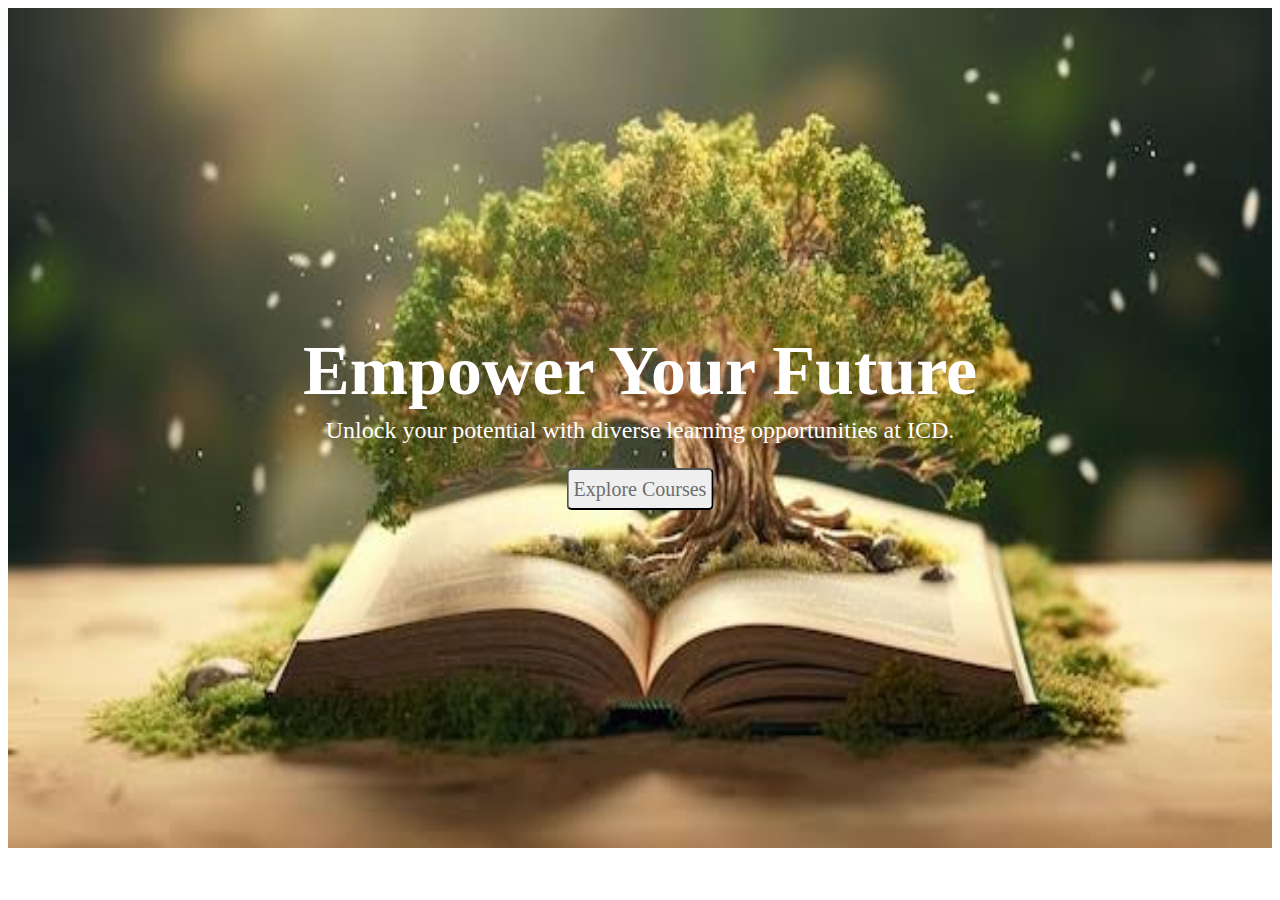
==== project-course/src/pages/about-us.html @ 7331ef02 "icd bg" ====
<!DOCTYPE html>
<html lang="en">
<head>
    <meta charset="UTF-8">
    <meta name="viewport" content="width=device-width, initial-scale=1.0">
    <title>ICD School Hub</title>
    <link rel="stylesheet" href="/project-course/src/styles/styles.css">
</head>
<body>
    <div class="container">
        <img src="../assets/img/bg-imge.jpg" width="100%" height="840px">
        <div class="text">Empower Your Future</div>
        <div class="text2">Unlock your potential with diverse learning opportunities at ICD.</div>
        <button id="button">Explore Courses</button> 
    </div>
</body>
</html>
---- project-course/src/styles/styles.css ----
.container {
    position: relative;
    text-align: center;
    color: white;
    font-weight: 100%;
}
.text {
    position: absolute;
    top: 43%;
    left: 50%;
    transform: translate(-50%, -50%);
    width: 1176px; 
    height: 84px;
    font-size: 70px; 
    line-height: 84px; 
    font-weight: 700; 
    padding: 5px;
}
.text2 {
    position: absolute;
    top: 50%;
    left: 50%;
    transform: translate(-50%, -50%);
    font-size: 24px; 
    line-height: 36px; 
    font-weight: 400; 
}
button{
    position: absolute;
    top: 57%;
    left: 50%;
    transform: translate(-50%, -50%); 
    font-family: Open Sans; 
    font-size: 20px; 
    line-height: 28px; 
    font-weight: 400; 
    color: rgba(109,109,109,1);
    padding: 5px;
    border-radius: 5px;
}
.button:hover {
    color: rgba(109,109,109,1); 
    background: rgba(220,220,220,1);
  }
  .button:hover:active {
    color: rgba(109,109,109,1); 
    background: rgba(192,192,192,1); 
  }
  .button:disabled {
    opacity: 0.4; 
  }
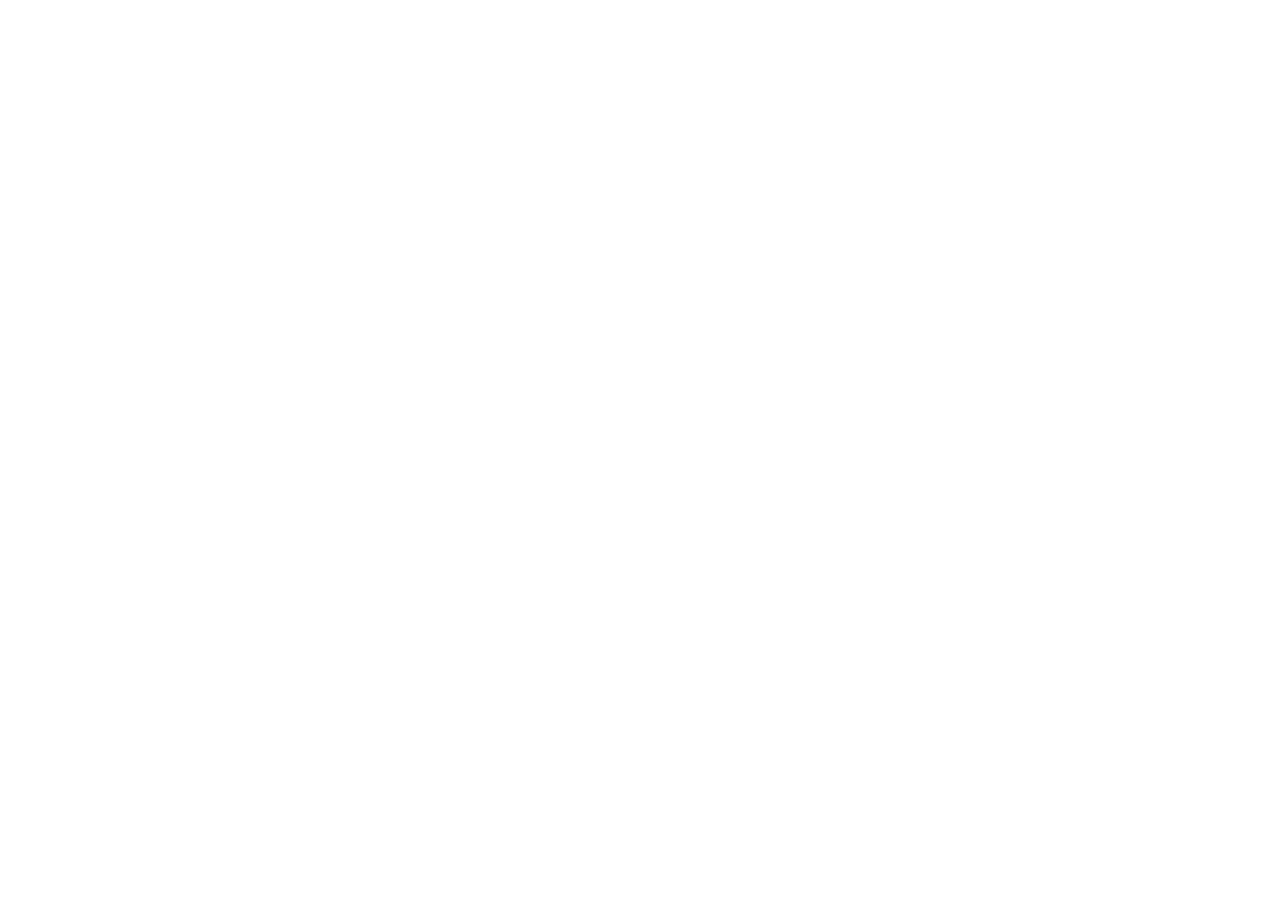
==== commit 2998f2ff: "3 page" ====
--- a/project-course/src/pages/about-us.html
+++ b/project-course/src/pages/about-us.html
@@ -7,11 +7,6 @@
     <link rel="stylesheet" href="/project-course/src/styles/styles.css">
 </head>
 <body>
-    <div class="container">
-        <img src="../assets/img/bg-imge.jpg" width="100%" height="840px">
-        <div class="text">Empower Your Future</div>
-        <div class="text2">Unlock your potential with diverse learning opportunities at ICD.</div>
-        <button id="button">Explore Courses</button> 
-    </div>
+
 </body>
 </html>--- a/project-course/src/styles/styles.css
+++ b/project-course/src/styles/styles.css
@@ -29,6 +29,7 @@
     position: absolute;
     top: 57%;
     left: 50%;
+    
     transform: translate(-50%, -50%); 
     font-family: Open Sans; 
     font-size: 20px; 
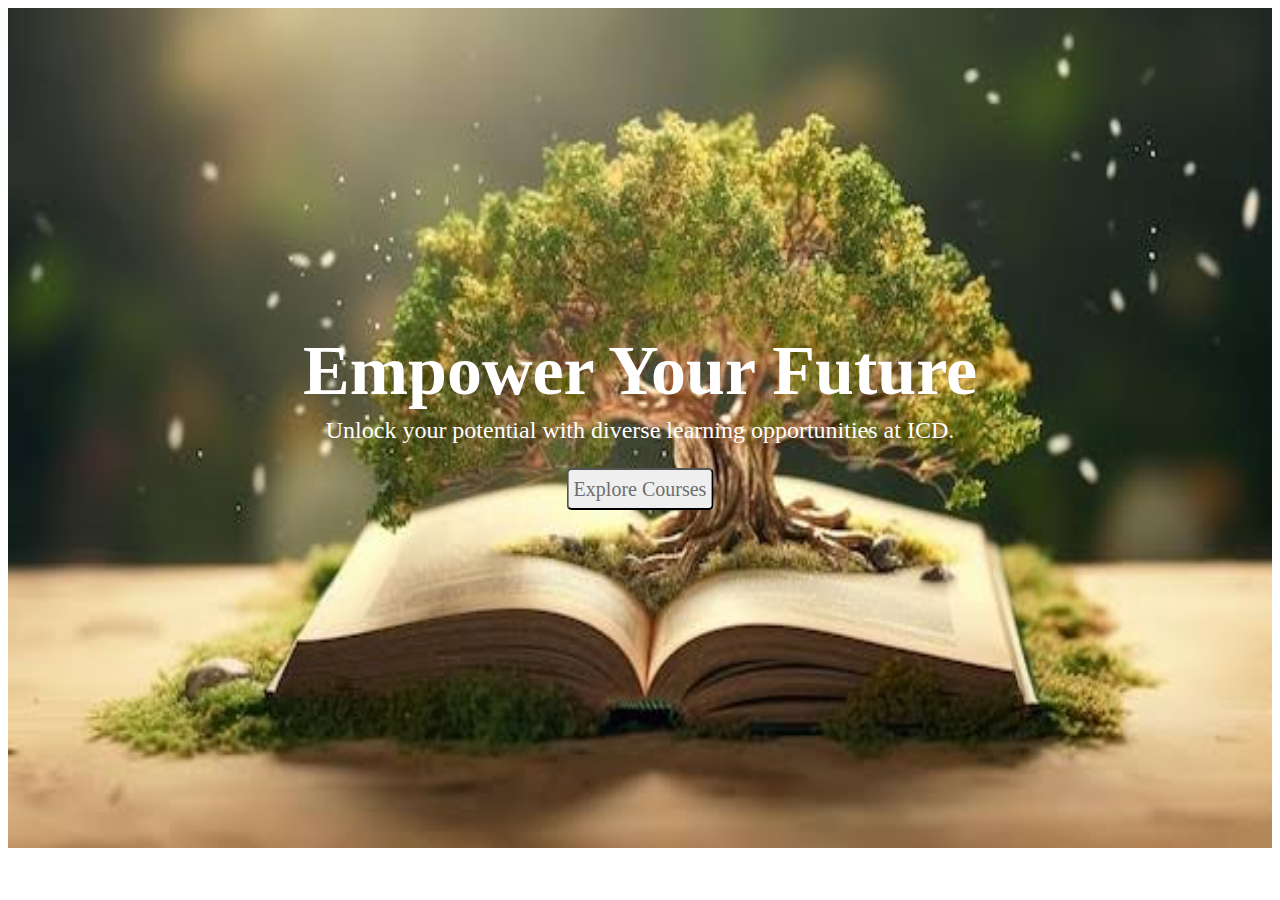
==== commit 0332e5f6: "Merge branch 'main' into otziv" ====
--- a/project-course/src/pages/about-us.html
+++ b/project-course/src/pages/about-us.html
@@ -7,6 +7,11 @@
     <link rel="stylesheet" href="/project-course/src/styles/styles.css">
 </head>
 <body>
-
+    <div class="container">
+        <img src="../assets/img/bg-imge.jpg" width="100%" height="840px">
+        <div class="text">Empower Your Future</div>
+        <div class="text2">Unlock your potential with diverse learning opportunities at ICD.</div>
+        <button id="button">Explore Courses</button> 
+    </div>
 </body>
 </html>--- a/project-course/src/styles/styles.css
+++ b/project-course/src/styles/styles.css
@@ -1,3 +1,167 @@
+.footer {
+    padding: 20px;
+    text-align: center;
+    background-color: #f4f4f4; 
+}
+
+.karopka {
+    position: relative;
+    display: inline-block;
+    margin-bottom: 30px; 
+}
+
+.karopka input {
+    padding-left: 25px;
+    height: 30px; 
+    width: 280px;
+    font-size: 14px;
+}
+
+.karopka button {
+    height: 35px;
+    padding: 0 20px;
+    background-color: #007BFF; 
+    color: white;
+    border: none;
+    cursor: pointer;
+}
+
+.karopka button:hover {
+    background-color: #0056b3;
+}
+
+.icon {
+    position: absolute;
+    width: 20px;
+    left: 5px;
+    top: 50%;
+    transform: translateY(-50%);
+}
+
+.cointener {
+    display: flex;
+    justify-content: space-evenly;
+    margin-top: 30px;
+    flex-wrap: wrap; 
+}
+
+.cointener div {
+    margin: 10px;
+    flex: 1 1 200px;
+}
+
+h4 {
+    font-size: 16px;
+    margin-bottom: 10px;
+}
+
+a {
+    color: #000;
+    text-decoration: none;
+}
+
+a:hover {
+    text-decoration: underline;
+}
+
+.oxiri {
+    margin: 20px 0;
+}
+
+.oxiri select {
+    padding: 10px;
+    font-size: 14px;
+    border: 1px solid #ccc;
+}
+
+.oxiri p {
+    margin-top: 20px;
+}
+
+.tarqatish {
+    display: flex;
+    justify-content: center;
+    gap: 15px;
+    margin-top: 20px;
+}
+
+.tarqatish img {
+    width: 30px;
+    height: 30px;
+    transition: transform 0.3s;
+}
+
+.tarqatish img:hover {
+    transform: scale(1.1); /* Optional: add hover effect to icons */
+}
+body {
+    display: flex;
+    padding: 0;
+    justify-content: center;
+    align-items: center;
+    text-align: center;
+}
+.border {
+    margin: 10px;
+    width: 371px;
+    height: 448px;
+    padding: 10px;
+   border: 2px solid whitesmoke;
+   border-radius: 20px;
+   display: inline-block;
+   text-align: left;
+   top: 228px;
+   margin-bottom:10px ; 
+}
+h1 {
+    font-size: 70px;
+}
+
+h4 {
+    word-wrap: break-word;
+}
+h5 {
+    color: gray;
+}
+
+.cont-btn {
+    display: flex;
+    align-items: end;
+}
+
+.text-cont {
+    margin-bottom:100px ;
+}
+
+.button {
+    font-size: xx-large;
+    border-radius: 70%;
+    top: 500px; 
+    left: 24px; 
+    width: 44px; 
+    height: 44px;  
+}
+.buttonn {
+    left: 750px;
+    width: 300px;
+    height: 50px;
+    color: gray;
+    background-color: white;
+    top: 750px;
+    border-color: white;
+    
+
+    
+}
+.icon {
+    margin-top: 50px;
+    margin-bottom: 50px;
+    margin-left: 150px;
+    left: 24px; 
+    width: 48px; 
+    height: 48px; 
+    fill: #1E90FFFF; 
+  }
 .container {
     position: relative;
     text-align: center;
@@ -29,7 +193,6 @@
     position: absolute;
     top: 57%;
     left: 50%;
-    
     transform: translate(-50%, -50%); 
     font-family: Open Sans; 
     font-size: 20px; 
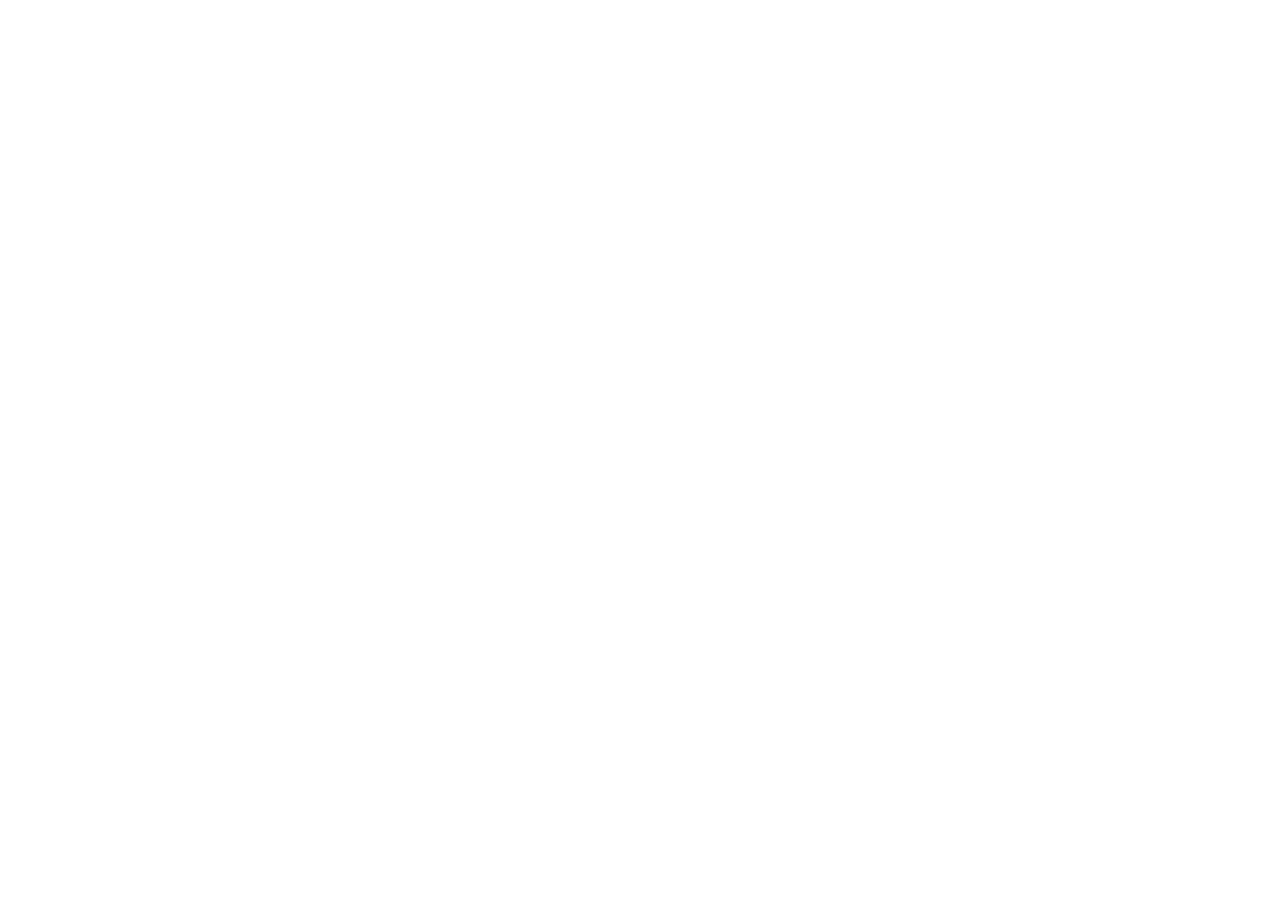
==== commit 9d2cb201: "Merge pull request #5 from UlugbekAlimov/img-icd" ====
--- a/project-course/src/pages/about-us.html
+++ b/project-course/src/pages/about-us.html
@@ -7,11 +7,6 @@
     <link rel="stylesheet" href="/project-course/src/styles/styles.css">
 </head>
 <body>
-    <div class="container">
-        <img src="../assets/img/bg-imge.jpg" width="100%" height="840px">
-        <div class="text">Empower Your Future</div>
-        <div class="text2">Unlock your potential with diverse learning opportunities at ICD.</div>
-        <button id="button">Explore Courses</button> 
-    </div>
+
 </body>
 </html>--- a/project-course/src/styles/styles.css
+++ b/project-course/src/styles/styles.css
@@ -147,6 +147,7 @@
     height: 50px;
     color: gray;
     background-color: white;
+    position: fixed;
     top: 750px;
     border-color: white;
     
@@ -193,6 +194,7 @@
     position: absolute;
     top: 57%;
     left: 50%;
+    
     transform: translate(-50%, -50%); 
     font-family: Open Sans; 
     font-size: 20px; 
